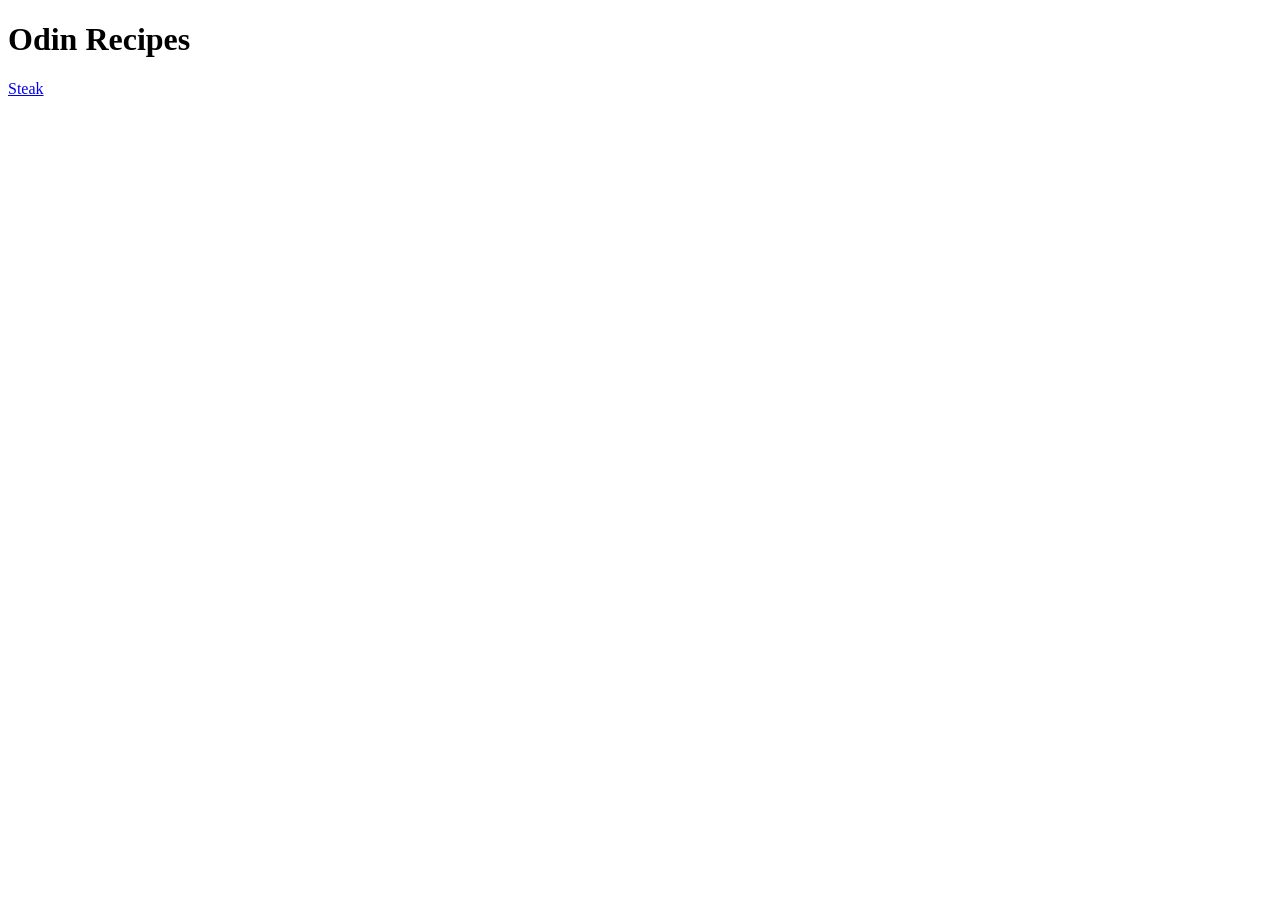
==== index.html @ ee1a4886 "Added the first recipe Added the Steak recipe and placed it in a new 'recipes' directory. Also added" ====
<!DOCTYPE html>
<html lang="en">
    <head>
	<meta charset="UTF-8">
	<meta name="viewport" content="width=device-width, initial-scale=1.0">
	<title>Recipes</title>
    </head>
    <body>
	<h1>Odin Recipes</h1>

	<a href="recipes/steak.html">Steak</a>
    </body>
</html>
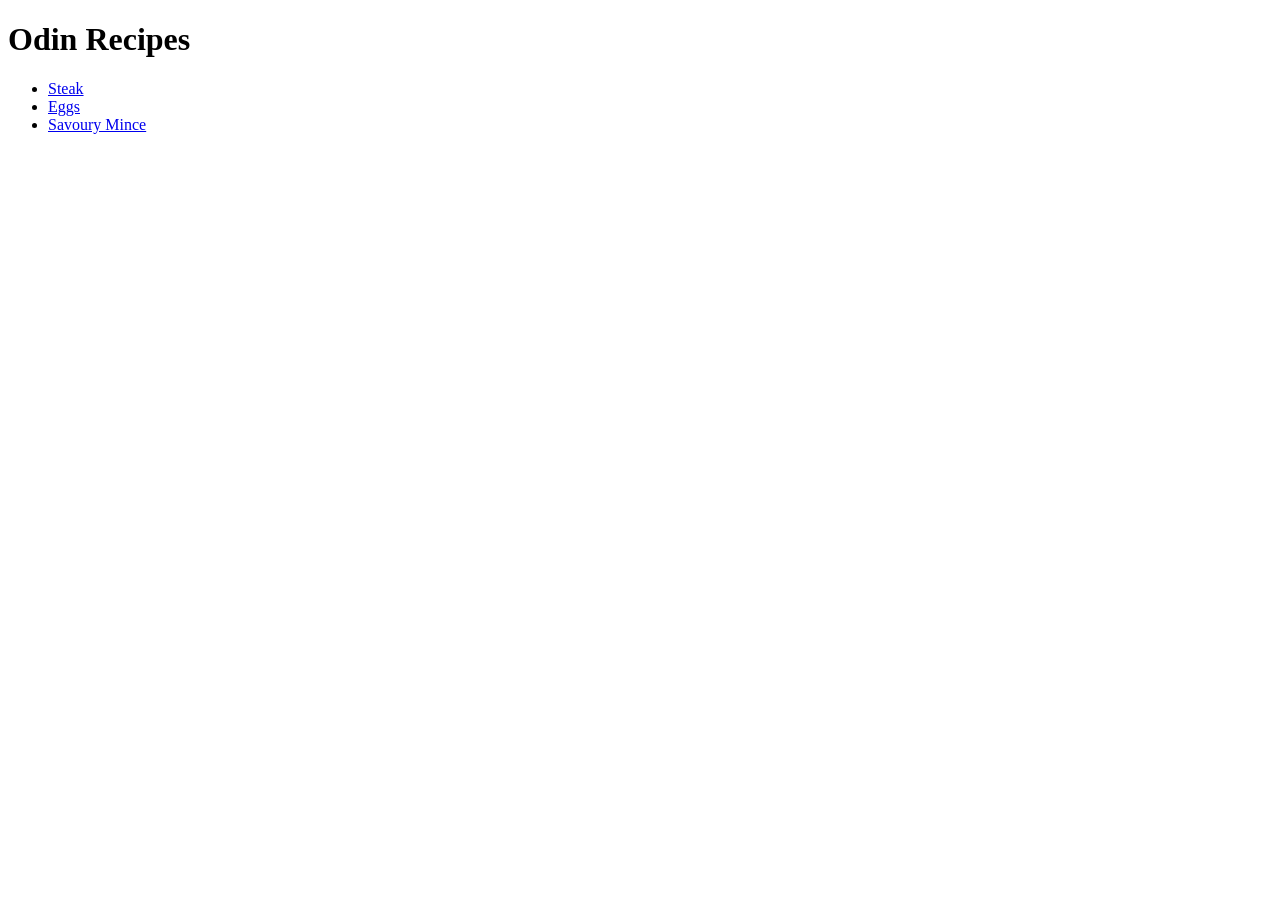
==== commit c4496fd0: "Added fried eggs and savoury mince recipes Duplicated the steak recipes twice and swapped out the co" ====
--- a/index.html
+++ b/index.html
@@ -7,7 +7,10 @@
     </head>
     <body>
 	<h1>Odin Recipes</h1>
-
-	<a href="recipes/steak.html">Steak</a>
+	<ul>
+	    <li><a href="recipes/steak.html">Steak</a></li>
+	    <li><a href="recipes/eggs.html">Eggs</a></li>
+	    <li><a href="recipes/savoury_mince.html">Savoury Mince</a></li>
+	</ul>
     </body>
 </html>
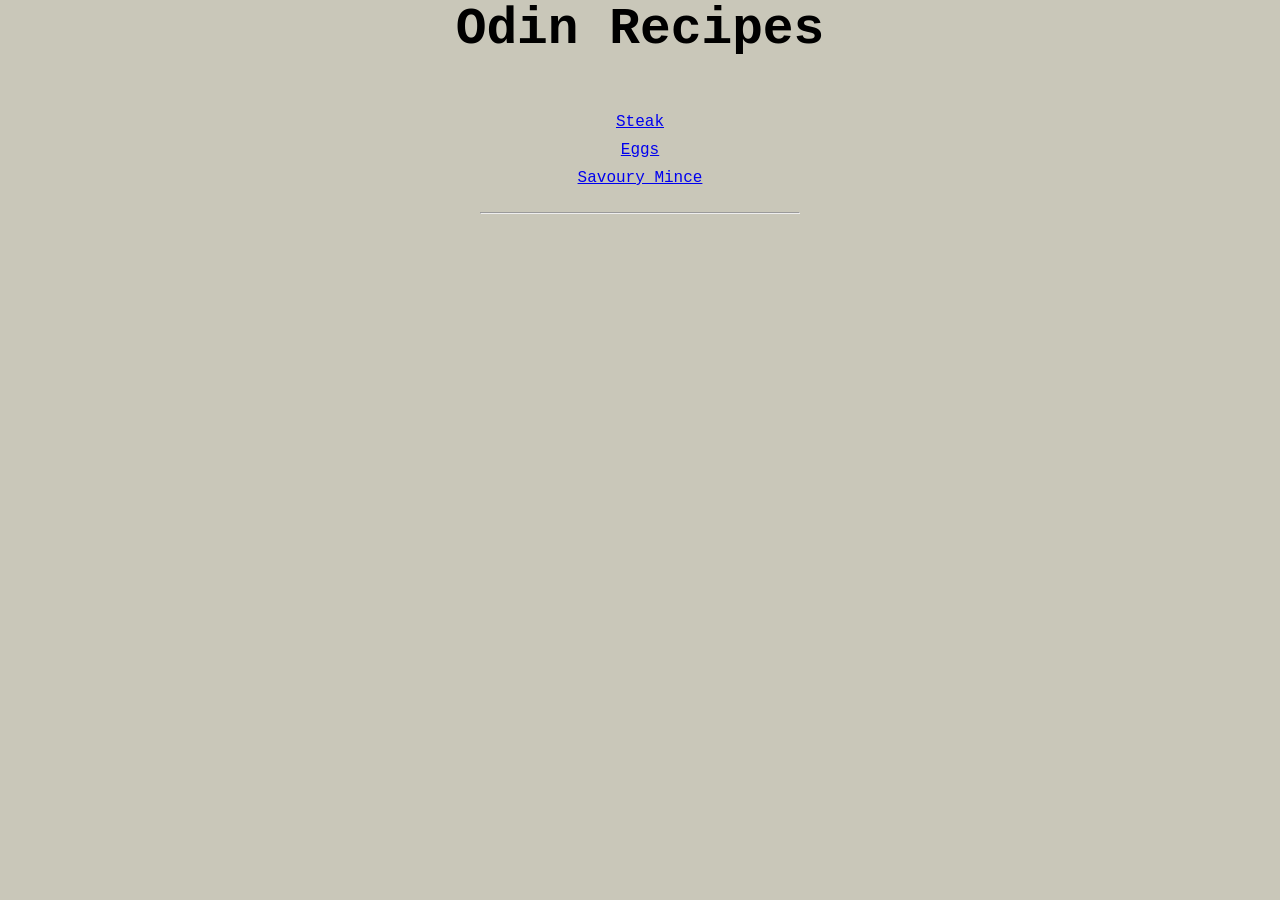
==== commit 3f1a947c: "Added initial styling to index.html Very basic styling added to just the index page." ====
--- a/index.html
+++ b/index.html
@@ -4,13 +4,18 @@
 	<meta charset="UTF-8">
 	<meta name="viewport" content="width=device-width, initial-scale=1.0">
 	<title>Recipes</title>
+	<link rel="stylesheet" href="style.css">
     </head>
     <body>
-	<h1>Odin Recipes</h1>
+	<h1 class="title">Odin Recipes</h1>
+	<div class="list">
 	<ul>
 	    <li><a href="recipes/steak.html">Steak</a></li>
 	    <li><a href="recipes/eggs.html">Eggs</a></li>
 	    <li><a href="recipes/savoury_mince.html">Savoury Mince</a></li>
 	</ul>
+	</div>
+
+	<hr class="bottom-line">
     </body>
 </html>
--- a/style.css
+++ b/style.css
@@ -0,0 +1,29 @@
+* {
+    margin: 0;    
+    padding: 0;
+    box-sizing: border-box;
+}
+
+body {
+    background-color: #c9c7b9;
+    font-family: "Courier New", monospace;
+}
+
+.title {
+    text-align: center;
+    font-size: 4vw;
+}
+
+.list {
+    margin-top: 50px;
+    text-align: center;
+}
+
+li {
+    padding: 5px;
+}
+
+.bottom-line {
+    width: 25%;
+    margin: 20px auto;
+}
